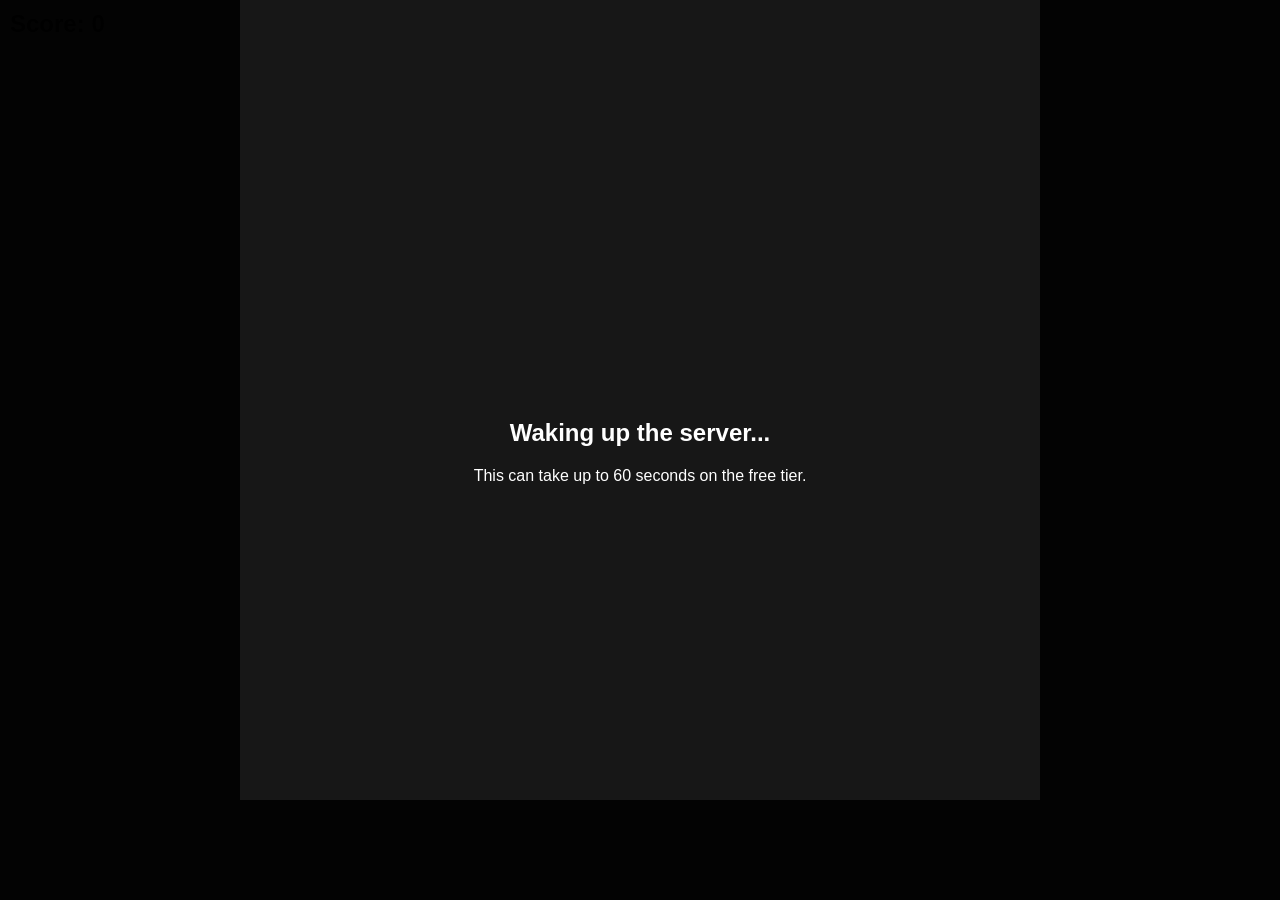
==== frontend/index.html @ 5ee07a3a "initial commit" ====
<!DOCTYPE html>
<html lang="en">
<head>
    <meta charset="UTF-8">
    <meta name="viewport" content="width=device-width, initial-scale=1.0">
    <title>Python Arena</title>
    <link rel="stylesheet" href="style.css">
</head>
<body>
    <div id="loadingOverlay">
        <div>
            <h2>Waking up the server...</h2>
            <p>This can take up to 60 seconds on the free tier.</p>
        </div>
    </div>

    <div id="ui">Score: <span id="score">0</span></div>
    <canvas id="gameCanvas"></canvas>
    
    <script src="client.js"></script>
</body>
</html>
---- frontend/style.css ----
body {
    margin: 0;
    overflow: hidden;
    background-color: #222;
    color: white;
    font-family: sans-serif;
}
canvas {
    display: block;
    background-color: #eee;
    margin: 0 auto;
}
#ui {
    position: absolute;
    top: 10px;
    left: 10px;
    font-size: 24px;
    font-weight: bold;
    color: black;
    z-index: 10;
}
#loadingOverlay {
    position: absolute;
    top: 0; left: 0; width: 100%; height: 100%;
    background-color: rgba(0, 0, 0, 0.9);
    display: flex;
    justify-content: center;
    align-items: center;
    text-align: center;
    z-index: 100;
}
.hidden {
    display: none !important;
}
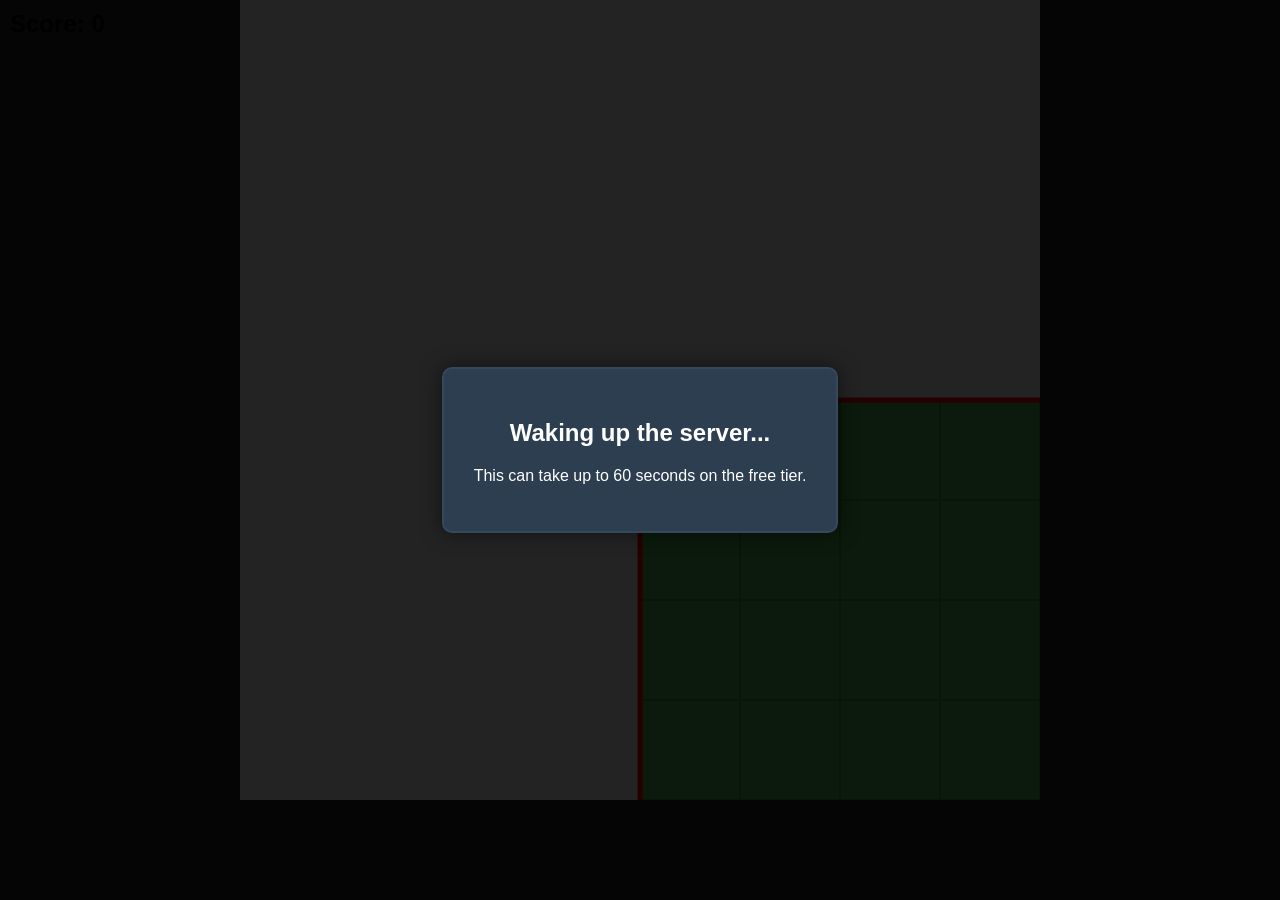
==== commit 060fc6df: "added menu, names" ====
--- a/frontend/index.html
+++ b/frontend/index.html
@@ -7,10 +7,31 @@
     <link rel="stylesheet" href="style.css">
 </head>
 <body>
-    <div id="loadingOverlay">
-        <div>
+    <div id="loadingOverlay" class="overlay">
+        <div class="menu-box">
             <h2>Waking up the server...</h2>
             <p>This can take up to 60 seconds on the free tier.</p>
+        </div>
+    </div>
+
+    <div id="menuOverlay" class="overlay hidden">
+        <div class="menu-box">
+            <h1>Zombs Arena</h1>
+            <input type="text" id="nameInput" placeholder="Enter Name (max 12)" maxlength="12">
+            <button id="playBtn">Play / Respawn</button>
+            <button id="helpBtn">How to Play</button>
+        </div>
+    </div>
+
+    <div id="helpModal" class="overlay hidden">
+        <div class="menu-box">
+            <h2>Controls</h2>
+            <p><strong>W A S D:</strong> Move</p>
+            <p><strong>Mouse:</strong> Aim & Shoot</p>
+            <p><strong>1 - 5:</strong> Select Weapon</p>
+            <p><strong>E:</strong> Pick up item / Open chest</p>
+            <p><strong>Drag & Drop:</strong> Swap items or drop them on the ground.</p>
+            <button id="closeHelpBtn">Close</button>
         </div>
     </div>
 
--- a/frontend/style.css
+++ b/frontend/style.css
@@ -19,16 +19,43 @@
     color: black;
     z-index: 10;
 }
-#loadingOverlay {
+/* New Overlay and Menu Styles */
+.overlay {
     position: absolute;
     top: 0; left: 0; width: 100%; height: 100%;
-    background-color: rgba(0, 0, 0, 0.9);
+    background-color: rgba(0, 0, 0, 0.85);
     display: flex;
     justify-content: center;
     align-items: center;
-    text-align: center;
     z-index: 100;
 }
+.menu-box {
+    background-color: #2c3e50;
+    padding: 30px;
+    border-radius: 10px;
+    text-align: center;
+    border: 2px solid #34495e;
+    color: white;
+    box-shadow: 0 0 20px rgba(0,0,0,0.5);
+    min-width: 300px;
+}
+.menu-box h1 { margin-top: 0; }
+.menu-box input {
+    display: block; margin: 15px auto; padding: 10px;
+    font-size: 16px; border-radius: 5px; border: none; width: 80%;
+    text-align: center; font-weight: bold;
+}
+.menu-box button {
+    background-color: #27ae60; color: white; border: none;
+    padding: 10px 20px; font-size: 16px; cursor: pointer;
+    border-radius: 5px; margin: 5px; font-weight: bold;
+}
+.menu-box button:hover { background-color: #2ecc71; }
+#helpBtn { background-color: #3498db; }
+#helpBtn:hover { background-color: #2980b9; }
+#closeHelpBtn { background-color: #e74c3c; margin-top: 15px; }
+#closeHelpBtn:hover { background-color: #c0392b; }
+
 .hidden {
     display: none !important;
 }
